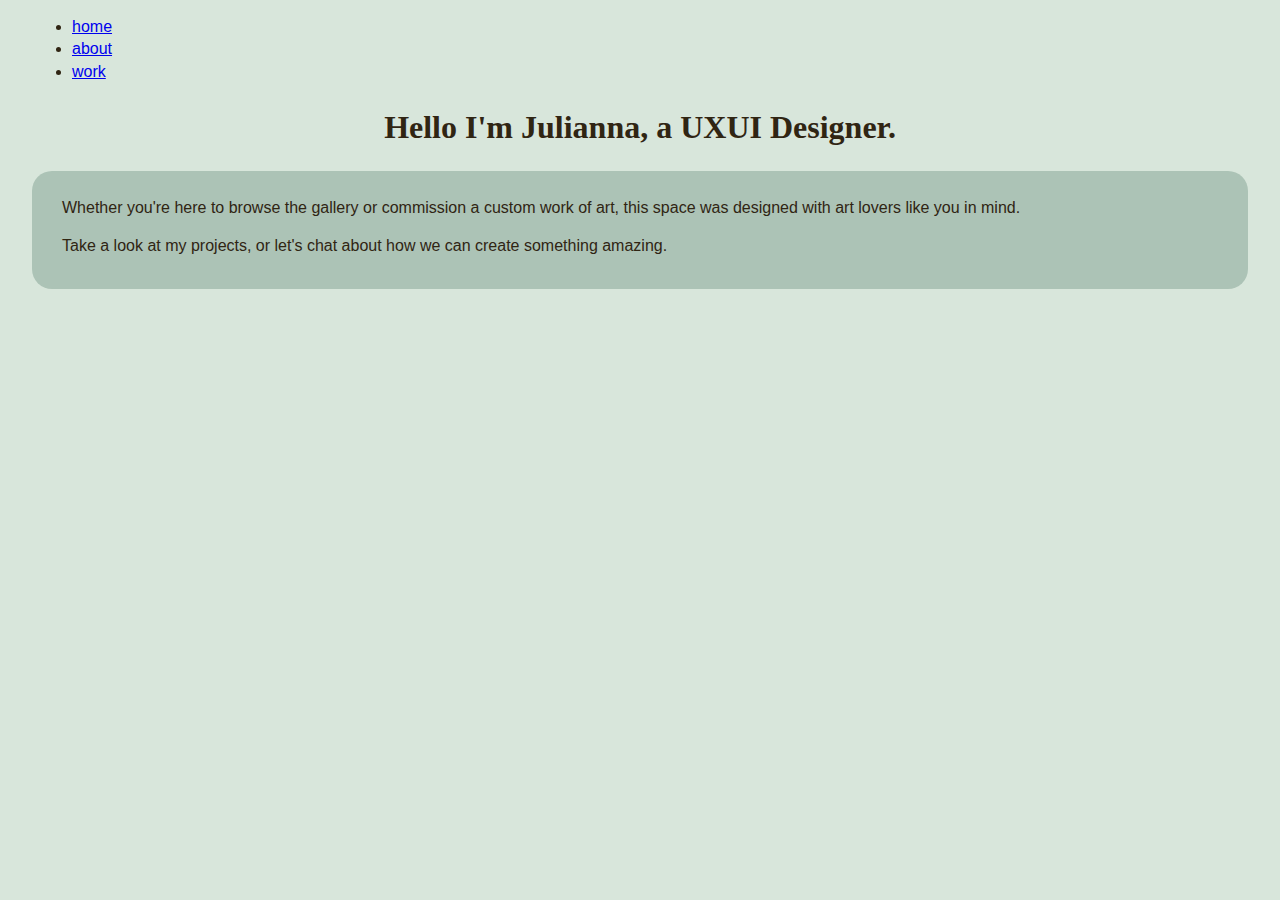
==== index.html @ 5fab1577 "divs" ====
<!DOCTYPE html>
<html lang="en">
    <head>
        <meta charset="UTF-8" />
        <meta name="viewport" content="width=device-width,
        iniitial-scale=1.0" />
        <title>Julianna Chin</title>
        <link rel="stylesheet" href="normalize.css">
        <link rel="stylesheet" href="screen.css">
    </head>
    <body>
        <header>
            <imput: type="checkbox" name="nav-toggle" class="nav-toggle" hidden />
            <label for="nav-toggle">
                <span></span>
                <span></span>
                <span></span>
            </label>
           
        </header>
        
    <div>
    <nav>
        <ul>
            <li><a href="index.html">home</a></li>
            <li><a href="about.html">about</a></li>
            <li><a href="work.html">work</a></li>
        </ul>
    </nav>
</div>
<main>
    <h1>
    Hello I'm Julianna, a UXUI Designer. 
</h1>
<div class="home-p">
    <p>
        Whether you're here to browse the gallery or commission a custom work of art, this space was designed with art lovers like you in mind.
    </p>
    <p>
        Take a look at my projects, or let's chat about how we can create something amazing.
    </p>
</div>
</main>
    </body>
</html>
---- screen.css ----
@font-face {
    font-family: "Playfair Display", serif;
    src: url(./font/PlayfairDisplay-VariableFont_wght.ttf);
    font-weight: 400 900;
}

@font-face {
    font-family: "Raleway", sans-serif;
    src: url(./font/Raleway-VariableFont_wght.ttf);
    font-weight: 100 900;
}

h1 {
    font-family: "Playfair Display", serif;
    font-weight: 900;
    line-height: 140%;
    text-align: center;
}

h2 {
    font-family: "Playfair Display", serif;
    font-weight: 600;
    line-height: 140%;
}
h3 {
    font-family: "Playfair Display", serif;
    font-weight: 400;
    line-height: 140%;
}

p { 
    font-family: "Raleway", sans-serif;
    font-weight: 100;
    line-height: 140%;
}

ul {
    font-family: "Raleway", sans-serif;
    font-weight: 100;
    line-height: 140%;
    color:#302513
}

body {
    background-color: #D8E6DB;
    color: #302513;
    margin: 0 auto;
    width: 95%;
}
.home-p{
    background-color: #ACC3B6;
    border-radius: 20px;
    padding: 10px 30px 15px 30px;
}
.Yogo {
    background-color: #ACC3B6;
    border-radius: 20px;
    padding: 10px 30px 15px 30px;
}

.spacer {
    padding: 8px 10px 8px 10px;
}

.RoomieMatch {
    background-color: #525D3F;
    border-radius: 20px;
    padding: 10px 30px 15px 30px;
    color: #D8E6DB;
    ul {
        color: #D8E6DB;
    }
}

.media-card {
    background-color: #525D3F;
    border-radius: 20px;
    padding: 10px 30px 10px 30px;
    color: #D8E6DB;
    ul {
        color: #D8E6DB;
    }
}

.about {
    background-color: #C0BDB6;
    border-radius: 20px;
    padding: 10px 30px 10px 30px;
}


img {
    height: auto;
    width: 100%;
  }

  header {
    background color: var(--nav-background-color);
    height: var(--nav-height);
    width: 100%;

    position: fixed;
    top: 1rem;
    left: 1rem;
    label{
        cursor: pointer;
        height: 20px;
        width: 26 px;
        span{
            background-color: var(--menu-icon-color);
            border-radius: 2px;
            display: block;
            height; 3px;
            position: absolute;

            &:nth-child
        }
    }
  }

  .nav-toggle:checked  nav {
    right: 0;
  }

  .nav-toggle:checked ~ .nav-toggle-label span:nth-child(1) {
    transform:rotate(45 deg);
    top: -2 px;
  }
  .nav-toggle:checked ~ .nav-toggle-label span:nth-child(2) {
    opacity: 0;
  }
  .nav-toggle:checked ~ .nav-toggle-label span:nth-child(3) {
    transform:rotate(-45 deg);
  }
/* "the header bar"{
    position: fixed;
     left: 0;
     top: 0;
     width: 100%;
}
*/
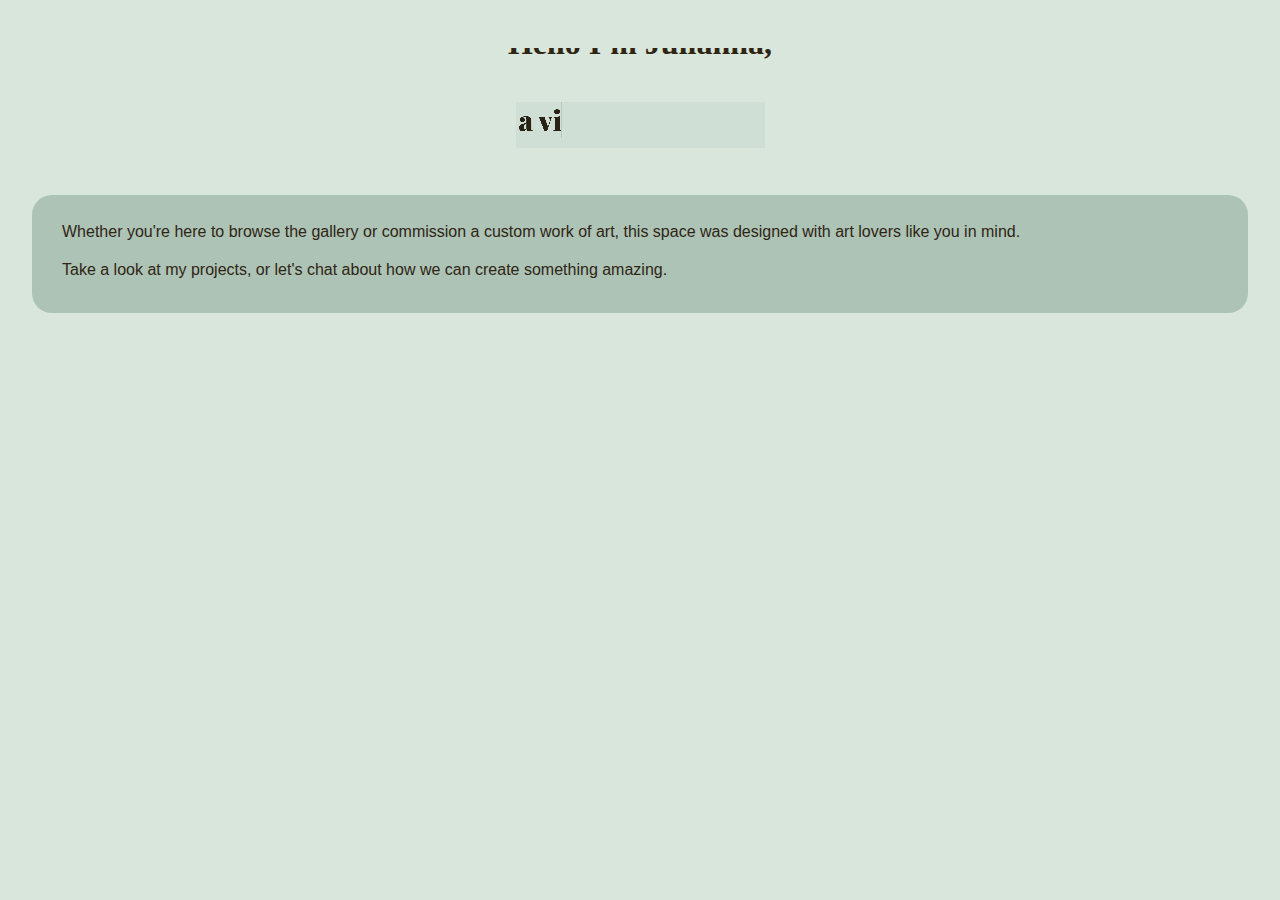
==== commit 8341e508: "intro video" ====
--- a/index.html
+++ b/index.html
@@ -16,9 +16,8 @@
                 <span></span>
                 <span></span>
             </label>
-           
         </header>
-        
+    
     <div>
     <nav>
         <ul>
@@ -29,17 +28,29 @@
     </nav>
 </div>
 <main>
-    <h1>
-    Hello I'm Julianna, a UXUI Designer. 
-</h1>
-<div class="home-p">
-    <p>
-        Whether you're here to browse the gallery or commission a custom work of art, this space was designed with art lovers like you in mind.
-    </p>
-    <p>
-        Take a look at my projects, or let's chat about how we can create something amazing.
-    </p>
-</div>
+    <h1 >
+    Hello I'm Julianna,</h1> 
+    <section>
+        <h1 >
+        <video 
+            autoplay
+            loop
+            muted
+            height="74"
+            width="249" 
+            >
+            <source src="media/intro.mp4" type="video/mp4"/>
+        </video> 
+        </h1>   
+    </section>
+    <div class="home-p">
+        <p>
+            Whether you're here to browse the gallery or commission a custom work of art, this space was designed with art lovers like you in mind.
+        </p>
+        <p>
+            Take a look at my projects, or let's chat about how we can create something amazing.
+        </p>
+    </div>
 </main>
     </body>
 </html>--- a/screen.css
+++ b/screen.css
@@ -1,3 +1,4 @@
+/* Brings in the 2 fonts */
 @font-face {
     font-family: "Playfair Display", serif;
     src: url(./font/PlayfairDisplay-VariableFont_wght.ttf);
@@ -9,7 +10,10 @@
     src: url(./font/Raleway-VariableFont_wght.ttf);
     font-weight: 100 900;
 }
-
+/* sets h1-h3 to the dark brown */
+h1 h2 h3 {  color: #302513;}
+
+/* sets the size and line height for headings paragraphs and lists */
 h1 {
     font-family: "Playfair Display", serif;
     font-weight: 900;
@@ -47,17 +51,31 @@
     margin: 0 auto;
     width: 95%;
 }
+
+
 .home-p{
     background-color: #ACC3B6;
     border-radius: 20px;
     padding: 10px 30px 15px 30px;
 }
+
+
+.wrap {
+    height: 30px;
+    width: 17px;
+    overflow: hidden;
+    margin: 0px 0px -50px 58px; 
+    position:relative 
+}
+
+/* styles for the yogo div */
 .Yogo {
     background-color: #ACC3B6;
     border-radius: 20px;
     padding: 10px 30px 15px 30px;
 }
 
+/* makes a spacer so I can input boxes of padding */
 .spacer {
     padding: 8px 10px 8px 10px;
 }
@@ -72,6 +90,7 @@
     }
 }
 
+/*specific styling for the background of the media card*/
 .media-card {
     background-color: #525D3F;
     border-radius: 20px;
@@ -89,53 +108,99 @@
 }
 
 
-img {
-    height: auto;
+header {
+    background: #D8E6DB;
+    height: 48px;
     width: 100%;
-  }
-
-  header {
-    background color: var(--nav-background-color);
-    height: var(--nav-height);
-    width: 100%;
 
     position: fixed;
-    top: 1rem;
-    left: 1rem;
-    label{
-        cursor: pointer;
-        height: 20px;
-        width: 26 px;
-        span{
-            background-color: var(--menu-icon-color);
-            border-radius: 2px;
-            display: block;
-            height; 3px;
-            position: absolute;
-
-            &:nth-child
-        }
-    }
-  }
-
-  .nav-toggle:checked  nav {
+    left: 0;
+    top: 0;
+  
+    label {
+      cursor: pointer;
+      height: 20px;
+      position: absolute;
+      right: 1rem;
+      top: 1rem;
+      width: 26px;
+      z-index: 1001;
+  
+      span {
+        background-color: black;
+        border-radius: 2px;
+        display: block;
+        height: 3px;
+        position: absolute;
+        width: 100%;
+  
+        transform-origin: left;
+  
+        &:nth-child(1) {
+          top: 0;
+        }
+  
+        &:nth-child(2) {
+          top: 8px;
+        }
+  
+        &:nth-child(3) {
+          top: 16px;
+        }
+      }
+    }
+  }
+  
+  nav {
+    background: #ACC3B6;
+    height: 100vh;
+    margin-block-start: 48px;
+    width: 300px;
+  
+    position: fixed;
+    right: -300px;
+    top: 0;
+    z-index: 1000;
+  
+    ul {
+      list-style: none;
+      margin: 0;
+      padding: 0;
+  
+      li {
+        padding: 0;
+  
+        a {
+          color: white;
+          display: block;
+          font-size: 1.25rem;
+          padding-block: 1rem;
+          padding-inline: 1rem;
+          text-decoration: none;
+  
+          &:hover {
+            background-color: blue;
+            color: black;
+          }
+        }
+      }
+    }
+  }
+  
+  /* Show nav when checkbox is checked */
+  .nav-toggle:checked ~ nav {
     right: 0;
   }
-
+  
   .nav-toggle:checked ~ .nav-toggle-label span:nth-child(1) {
-    transform:rotate(45 deg);
-    top: -2 px;
-  }
+    transform: rotate(45deg);
+    top: -2px; /* Fix */
+  }
+  
   .nav-toggle:checked ~ .nav-toggle-label span:nth-child(2) {
     opacity: 0;
   }
+  
   .nav-toggle:checked ~ .nav-toggle-label span:nth-child(3) {
-    transform:rotate(-45 deg);
-  }
-/* "the header bar"{
-    position: fixed;
-     left: 0;
-     top: 0;
-     width: 100%;
-}
-*/+    transform: rotate(-45deg);
+  }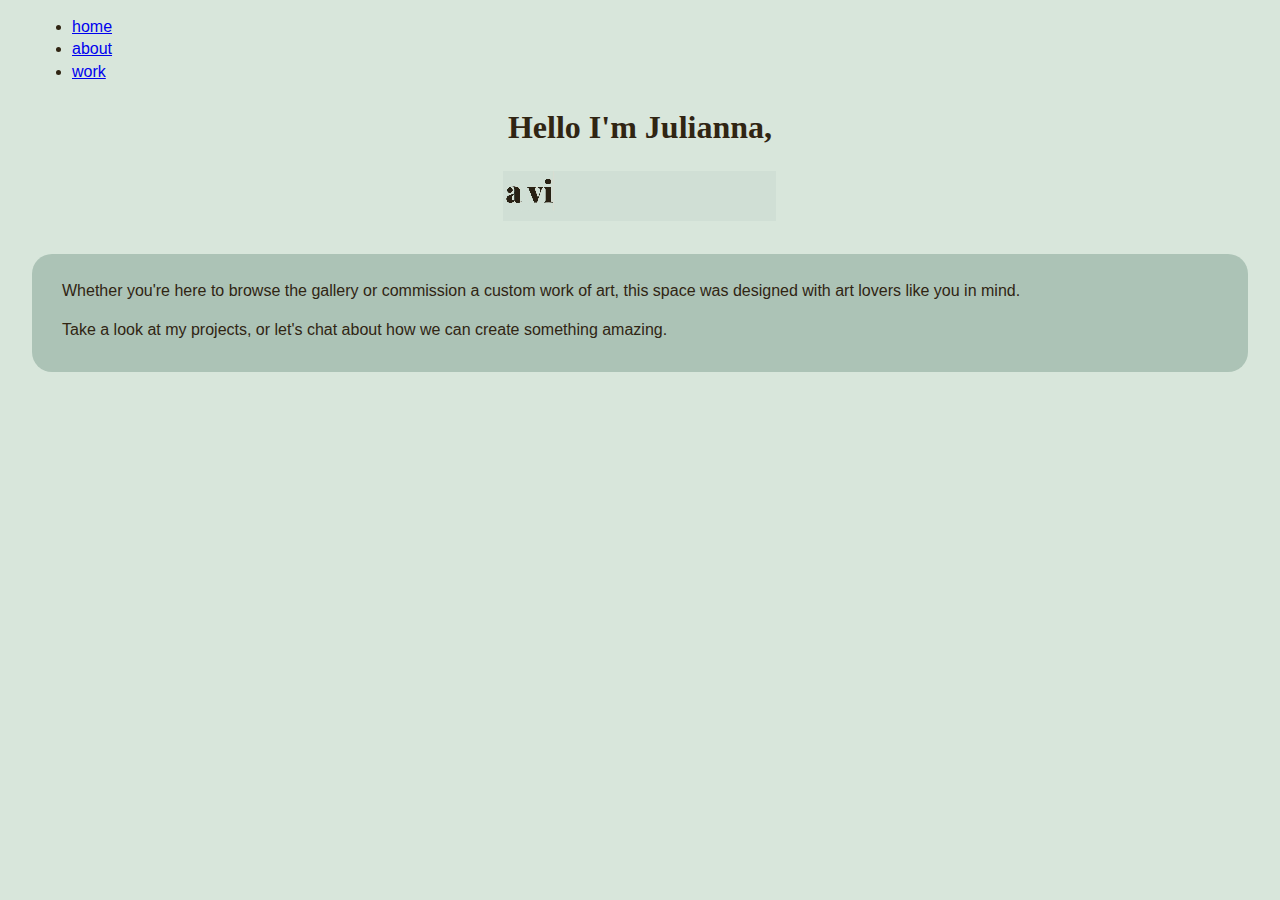
==== commit 85a74f92: "media updated" ====
--- a/index.html
+++ b/index.html
@@ -19,13 +19,13 @@
         </header>
     
     <div>
-    <nav>
-        <ul>
-            <li><a href="index.html">home</a></li>
-            <li><a href="about.html">about</a></li>
-            <li><a href="work.html">work</a></li>
-        </ul>
-    </nav>
+        <nav>
+            <ul>
+                <li><a href="index.html">home</a></li>
+                <li><a href="about.html">about</a></li>
+                <li><a href="work.html">work</a></li>
+            </ul>
+        </nav>
 </div>
 <main>
     <h1 >
@@ -36,8 +36,8 @@
             autoplay
             loop
             muted
-            height="74"
-            width="249" 
+            height="50"
+            width="300" 
             >
             <source src="media/intro.mp4" type="video/mp4"/>
         </video> 
--- a/screen.css
+++ b/screen.css
@@ -107,7 +107,15 @@
     padding: 10px 30px 10px 30px;
 }
 
-
+img {
+    width: 300px;
+    height: auto;
+    border-radius: 20px;
+    
+}
+
+
+/*
 header {
     background: #D8E6DB;
     height: 48px;
@@ -187,7 +195,7 @@
     }
   }
   
-  /* Show nav when checkbox is checked */
+  
   .nav-toggle:checked ~ nav {
     right: 0;
   }
@@ -195,7 +203,7 @@
   .nav-toggle:checked ~ .nav-toggle-label span:nth-child(1) {
     transform: rotate(45deg);
     top: -2px; /* Fix */
-  }
+  
   
   .nav-toggle:checked ~ .nav-toggle-label span:nth-child(2) {
     opacity: 0;
@@ -203,4 +211,5 @@
   
   .nav-toggle:checked ~ .nav-toggle-label span:nth-child(3) {
     transform: rotate(-45deg);
-  }+  }
+  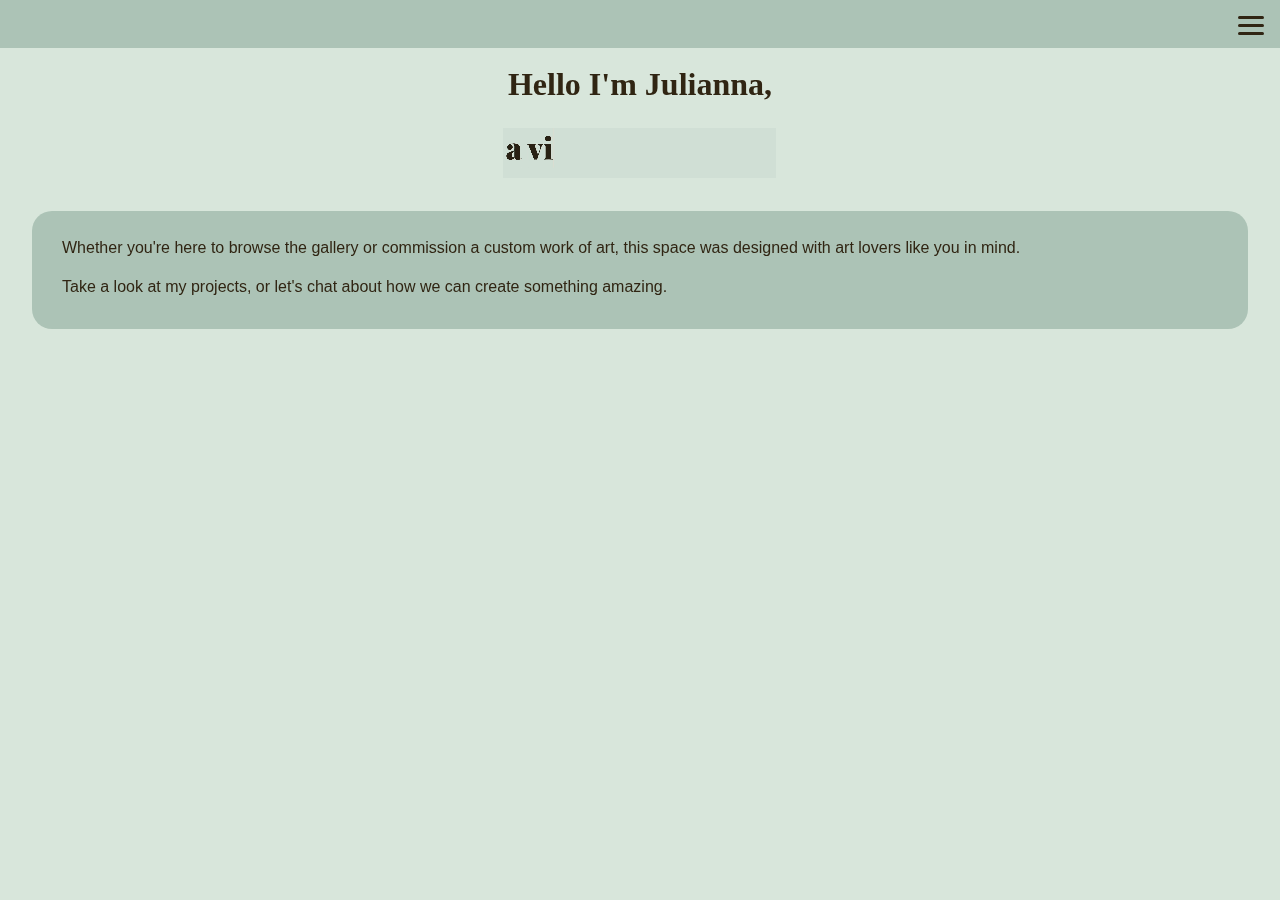
==== commit 4bb2f055: "back button draft" ====
--- a/index.html
+++ b/index.html
@@ -9,48 +9,48 @@
         <link rel="stylesheet" href="screen.css">
     </head>
     <body>
-        <header>
-            <imput: type="checkbox" name="nav-toggle" class="nav-toggle" hidden />
-            <label for="nav-toggle">
-                <span></span>
-                <span></span>
-                <span></span>
-            </label>
-        </header>
-    
-    <div>
-        <nav>
-            <ul>
-                <li><a href="index.html">home</a></li>
-                <li><a href="about.html">about</a></li>
-                <li><a href="work.html">work</a></li>
-            </ul>
-        </nav>
-</div>
-<main>
-    <h1 >
-    Hello I'm Julianna,</h1> 
-    <section>
-        <h1 >
-        <video 
-            autoplay
-            loop
-            muted
-            height="50"
-            width="300" 
-            >
-            <source src="media/intro.mp4" type="video/mp4"/>
-        </video> 
-        </h1>   
-    </section>
-    <div class="home-p">
-        <p>
-            Whether you're here to browse the gallery or commission a custom work of art, this space was designed with art lovers like you in mind.
-        </p>
-        <p>
-            Take a look at my projects, or let's chat about how we can create something amazing.
-        </p>
-    </div>
-</main>
+            <header>
+                <input type="checkbox" id="nav-toggle" class="nav-toggle" hidden />
+                <label for="nav-toggle" class="nav-toggle-label">
+                  <span></span>
+                  <span></span>
+                  <span></span>
+                </label>
+                
+                <nav>
+                    <ul>
+                        <li><a href="index.html">home</a></li>
+                        <li><a href="about.html">about</a></li>
+                        <li><a href="work.html">work</a></li>
+                    </ul>
+                </nav>
+            </header>
+
+        <main>
+            <h1 >
+            Hello I'm Julianna,</h1> 
+            <section>
+                <h1 >
+                <video 
+                    autoplay
+                    loop
+                    muted
+                    height="50"
+                    width="300" 
+                    style="z-index: -10; position: relative;"
+                    >
+                    <source src="media/intro.mp4" type="video/mp4"/>
+                </video> 
+                </h1>   
+            </section>
+            <div class="home-p">
+                <p>
+                    Whether you're here to browse the gallery or commission a custom work of art, this space was designed with art lovers like you in mind.
+                </p>
+                <p>
+                    Take a look at my projects, or let's chat about how we can create something amazing.
+                </p>
+            </div>
+        </main>
     </body>
 </html>--- a/screen.css
+++ b/screen.css
@@ -34,13 +34,13 @@
 
 p { 
     font-family: "Raleway", sans-serif;
-    font-weight: 100;
+    font-weight: 400;
     line-height: 140%;
 }
 
 ul {
     font-family: "Raleway", sans-serif;
-    font-weight: 100;
+    font-weight: 400;
     line-height: 140%;
     color:#302513
 }
@@ -48,7 +48,7 @@
 body {
     background-color: #D8E6DB;
     color: #302513;
-    margin: 0 auto;
+    margin: 62px auto;
     width: 95%;
 }
 
@@ -107,109 +107,114 @@
     padding: 10px 30px 10px 30px;
 }
 
+.back {
+  width: 10px;
+  height: auto;
+}
+
 img {
     width: 300px;
     height: auto;
-    border-radius: 20px;
-    
-}
-
-
-/*
+    border-radius: 15px;
+    margin: 0 auto 0 auto;
+    display: block;
+}
+
+ 
 header {
-    background: #D8E6DB;
-    height: 48px;
-    width: 100%;
-
-    position: fixed;
-    left: 0;
-    top: 0;
-  
-    label {
-      cursor: pointer;
-      height: 20px;
+  background: #ACC3B6;
+  height: 48px;
+  width: 100%;
+
+  position: fixed;
+  left: 0;
+  top: 0;
+
+  label {
+    cursor: pointer;
+    height: 20px;
+    position: absolute;
+    right: 1rem;
+    top: 1rem;
+    width: 26px;
+    z-index: 1001;
+
+    span {
+      background-color: #302513;
+      border-radius: 2px;
+      display: block;
+      height: 3px;
       position: absolute;
-      right: 1rem;
-      top: 1rem;
-      width: 26px;
-      z-index: 1001;
-  
-      span {
-        background-color: black;
-        border-radius: 2px;
+      width: 100%;
+
+      transform-origin: left;
+
+      &:nth-child(1) {
+        top: 0;
+      }
+
+      &:nth-child(2) {
+        top: 8px;
+      }
+
+      &:nth-child(3) {
+        top: 16px;
+      }
+    }
+  }
+}
+
+nav {
+  background: #ACC3B6;
+  height: 100vh;
+  margin-block-start: 48px;
+  width: 300px;
+
+  position: fixed;
+  right: -300px;
+  top: 0;
+  z-index: 1000;
+
+  ul {
+    list-style: none;
+    margin: 0;
+    padding: 0;
+
+    li {
+      padding: 0;
+
+      a {
+        color: #302513;
         display: block;
-        height: 3px;
-        position: absolute;
-        width: 100%;
-  
-        transform-origin: left;
-  
-        &:nth-child(1) {
-          top: 0;
+        font-size: 1.25rem;
+        padding-block: 1rem;
+        padding-inline: 1rem;
+        text-decoration: none;
+
+        &:hover {
+          background-color: #D8E6DB;
+          color: #302513;
         }
-  
-        &:nth-child(2) {
-          top: 8px;
-        }
-  
-        &:nth-child(3) {
-          top: 16px;
-        }
       }
     }
   }
-  
-  nav {
-    background: #ACC3B6;
-    height: 100vh;
-    margin-block-start: 48px;
-    width: 300px;
-  
-    position: fixed;
-    right: -300px;
-    top: 0;
-    z-index: 1000;
-  
-    ul {
-      list-style: none;
-      margin: 0;
-      padding: 0;
-  
-      li {
-        padding: 0;
-  
-        a {
-          color: white;
-          display: block;
-          font-size: 1.25rem;
-          padding-block: 1rem;
-          padding-inline: 1rem;
-          text-decoration: none;
-  
-          &:hover {
-            background-color: blue;
-            color: black;
-          }
-        }
-      }
-    }
-  }
-  
-  
-  .nav-toggle:checked ~ nav {
-    right: 0;
-  }
-  
-  .nav-toggle:checked ~ .nav-toggle-label span:nth-child(1) {
-    transform: rotate(45deg);
-    top: -2px; /* Fix */
-  
-  
-  .nav-toggle:checked ~ .nav-toggle-label span:nth-child(2) {
-    opacity: 0;
-  }
-  
-  .nav-toggle:checked ~ .nav-toggle-label span:nth-child(3) {
-    transform: rotate(-45deg);
-  }
-  +}
+
+/* Show nav when checkbox is checked */
+.nav-toggle:checked ~ nav {
+  right: 0;
+}
+
+.nav-toggle:checked ~ .nav-toggle-label span:nth-child(1) {
+  transform: rotate(45deg);
+  top: -2px; /* Fix */
+}
+
+.nav-toggle:checked ~ .nav-toggle-label span:nth-child(2) {
+  opacity: 0;
+}
+
+.nav-toggle:checked ~ .nav-toggle-label span:nth-child(3) {
+  transform: rotate(-45deg);
+}
+
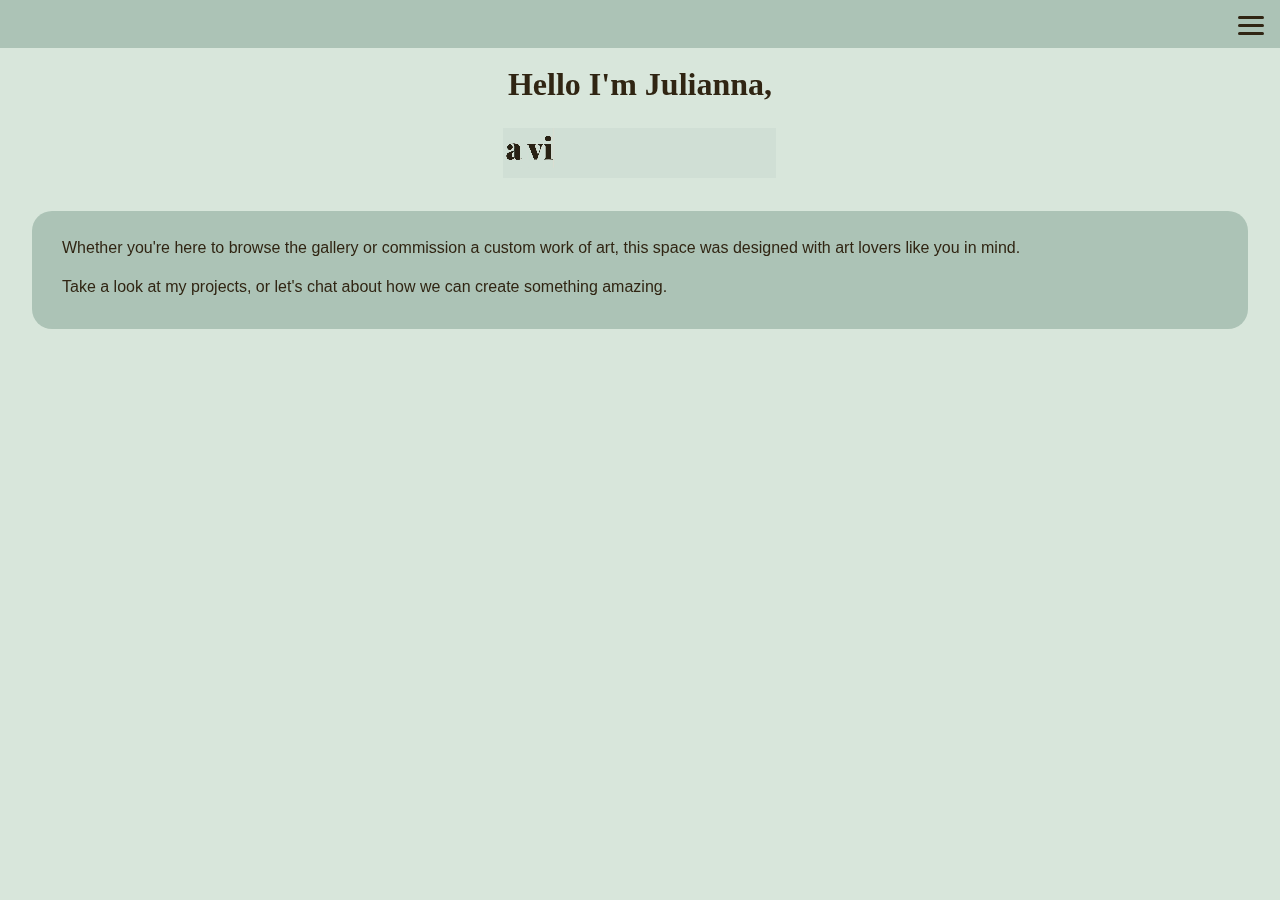
==== commit 960e91f1: "back button" ====
--- a/index.html
+++ b/index.html
@@ -31,16 +31,16 @@
             Hello I'm Julianna,</h1> 
             <section>
                 <h1 >
-                <video 
-                    autoplay
-                    loop
-                    muted
-                    height="50"
-                    width="300" 
-                    style="z-index: -10; position: relative;"
-                    >
-                    <source src="media/intro.mp4" type="video/mp4"/>
-                </video> 
+                    <video 
+                        autoplay
+                        loop
+                        muted
+                        height="50"
+                        width="300" 
+                        style="z-index: -10; position: relative;"
+                        >
+                        <source src="media/intro.mp4" type="video/mp4"/>
+                    </video> 
                 </h1>   
             </section>
             <div class="home-p">
--- a/screen.css
+++ b/screen.css
@@ -108,8 +108,9 @@
 }
 
 .back {
-  width: 10px;
+  width: 50px;
   height: auto;
+  ;
 }
 
 img {
@@ -190,7 +191,8 @@
         padding-block: 1rem;
         padding-inline: 1rem;
         text-decoration: none;
-
+        
+        /* when you hover the nav it turns these colors*/
         &:hover {
           background-color: #D8E6DB;
           color: #302513;
@@ -207,7 +209,7 @@
 
 .nav-toggle:checked ~ .nav-toggle-label span:nth-child(1) {
   transform: rotate(45deg);
-  top: -2px; /* Fix */
+  top: -2px; 
 }
 
 .nav-toggle:checked ~ .nav-toggle-label span:nth-child(2) {
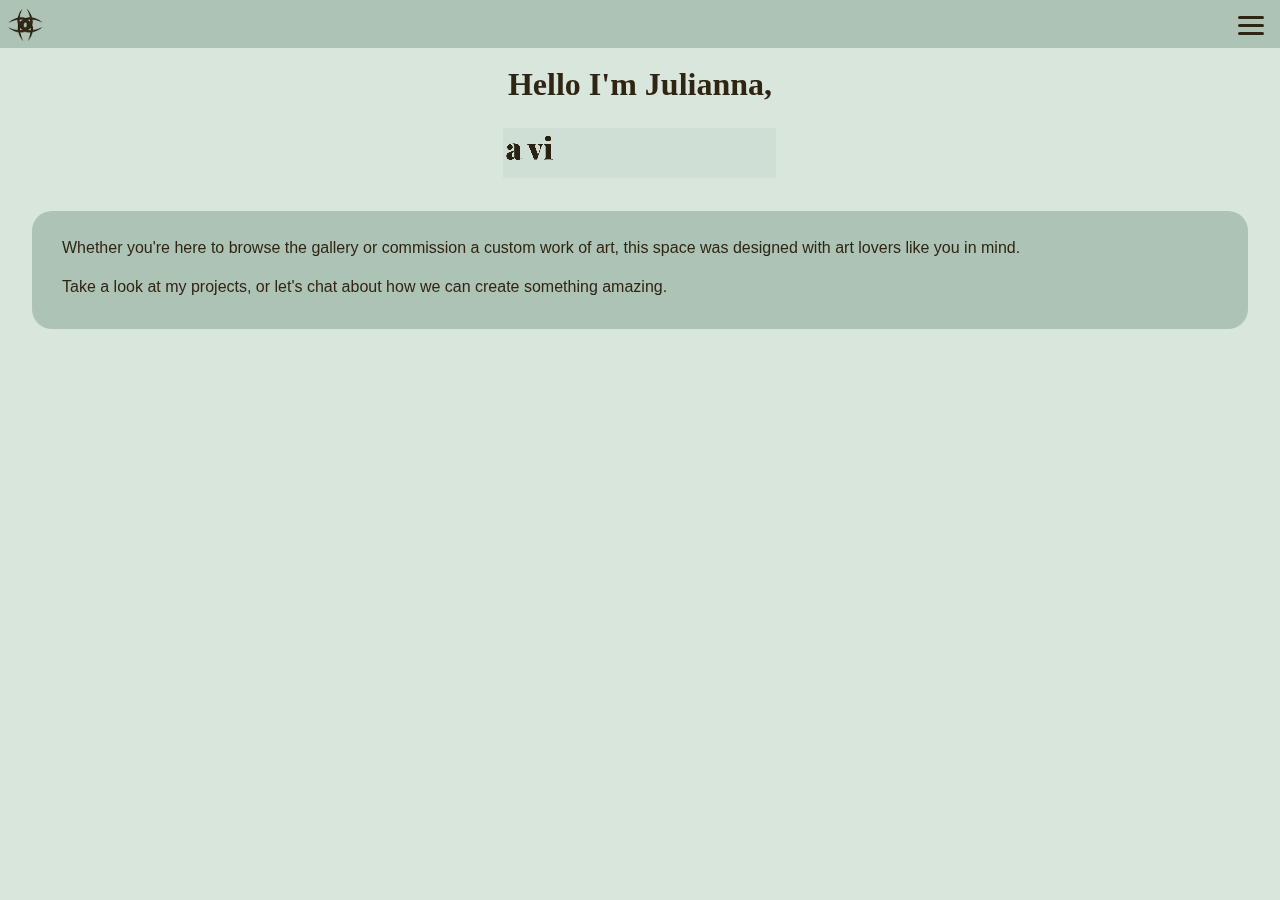
==== commit b9cab0e2: "header" ====
--- a/index.html
+++ b/index.html
@@ -10,6 +10,11 @@
     </head>
     <body>
             <header>
+                <a href="media/work.html">
+                    <img 
+                    class="logo"
+                    src= "media/logo.png" alt="logo-icon">
+                </a>
                 <input type="checkbox" id="nav-toggle" class="nav-toggle" hidden />
                 <label for="nav-toggle" class="nav-toggle-label">
                   <span></span>
--- a/screen.css
+++ b/screen.css
@@ -51,7 +51,6 @@
     margin: 62px auto;
     width: 95%;
 }
-
 
 .home-p{
     background-color: #ACC3B6;
@@ -73,17 +72,15 @@
     background-color: #ACC3B6;
     border-radius: 20px;
     padding: 10px 30px 15px 30px;
-}
-
-/* makes a spacer so I can input boxes of padding */
-.spacer {
-    padding: 8px 10px 8px 10px;
-}
+    margin-top: 12px;
+}
+
 
 .RoomieMatch {
     background-color: #525D3F;
     border-radius: 20px;
     padding: 10px 30px 15px 30px;
+    margin-top: 12px;
     color: #D8E6DB;
     ul {
         color: #D8E6DB;
@@ -94,8 +91,9 @@
 .media-card {
     background-color: #525D3F;
     border-radius: 20px;
-    padding: 10px 30px 10px 30px;
+    padding: 10px 10px;
     color: #D8E6DB;
+    margin-top: 1em;
     ul {
         color: #D8E6DB;
     }
@@ -110,18 +108,28 @@
 .back {
   width: 50px;
   height: auto;
-  ;
+  float: left;
 }
 
 img {
     width: 300px;
     height: auto;
     border-radius: 15px;
-    margin: 0 auto 0 auto;
+    margin: 0 auto;
     display: block;
 }
 
- 
+.logo{
+  width: 35px;
+  height:auto;
+  float: left;
+  margin: 8px;
+} 
+
+.work-nav{
+  
+}
+
 header {
   background: #ACC3B6;
   height: 48px;
@@ -139,7 +147,7 @@
     top: 1rem;
     width: 26px;
     z-index: 1001;
-
+    
     span {
       background-color: #302513;
       border-radius: 2px;
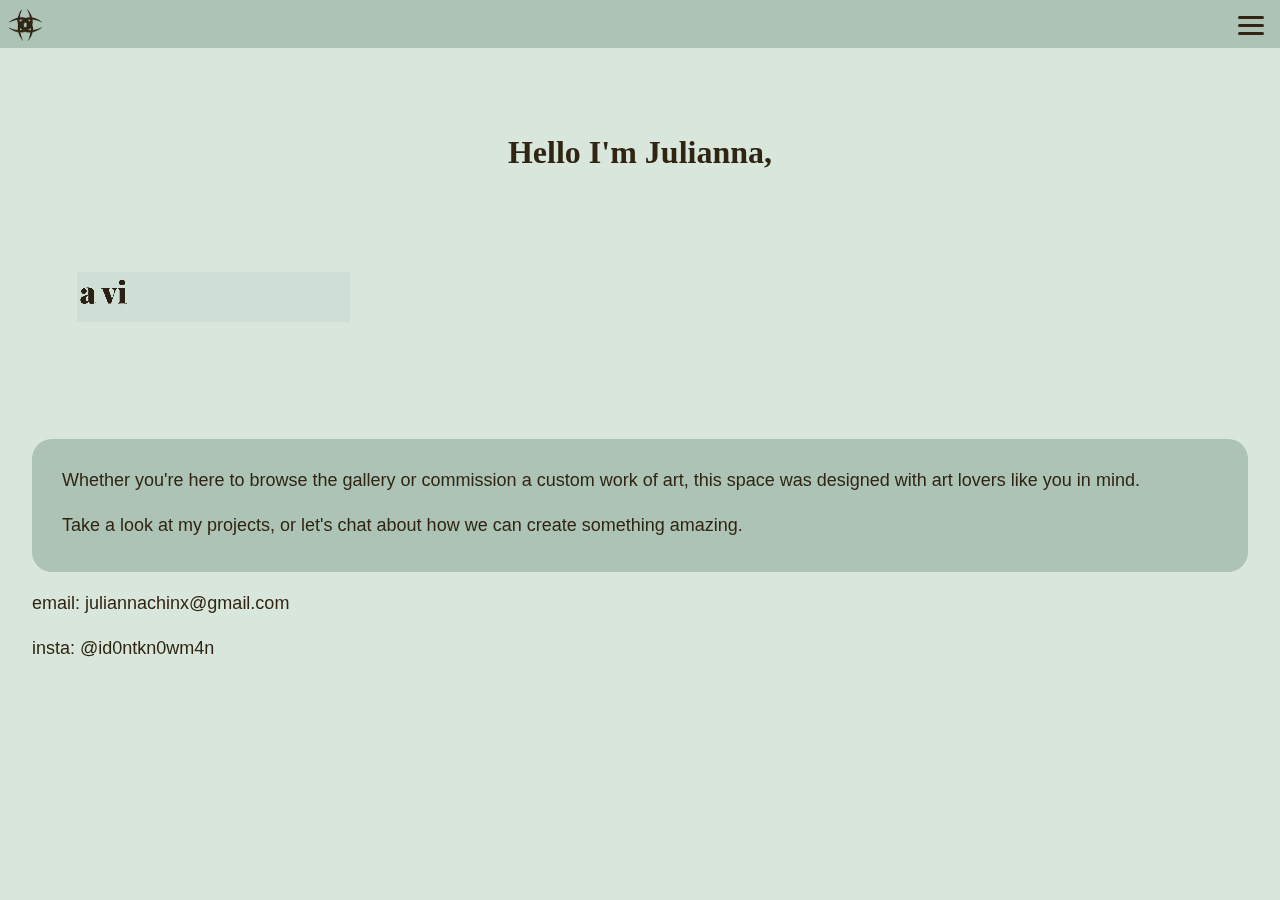
==== commit 2b0bd533: "work title" ====
--- a/index.html
+++ b/index.html
@@ -10,10 +10,11 @@
     </head>
     <body>
             <header>
-                <a href="media/work.html">
+                <a href="index.html">
                     <img 
-                    class="logo"
-                    src= "media/logo.png" alt="logo-icon">
+                        class="logo"
+                        src= "media/logo.png" 
+                        alt="logo-icon">
                 </a>
                 <input type="checkbox" id="nav-toggle" class="nav-toggle" hidden />
                 <label for="nav-toggle" class="nav-toggle-label">
@@ -32,11 +33,12 @@
             </header>
 
         <main>
-            <h1 >
-            Hello I'm Julianna,</h1> 
-            <section>
-                <h1 >
+            <h1 class="hello">
+            Hello I'm Julianna,
+            </h1> 
+                <h1>
                     <video 
+                        class="intro"
                         autoplay
                         loop
                         muted
@@ -47,7 +49,6 @@
                         <source src="media/intro.mp4" type="video/mp4"/>
                     </video> 
                 </h1>   
-            </section>
             <div class="home-p">
                 <p>
                     Whether you're here to browse the gallery or commission a custom work of art, this space was designed with art lovers like you in mind.
@@ -56,6 +57,14 @@
                     Take a look at my projects, or let's chat about how we can create something amazing.
                 </p>
             </div>
+            <div class="detail">
+                <p>
+                    email: juliannachinx@gmail.com
+                </p>
+                <p>
+                    insta: @id0ntkn0wm4n
+                 </p>
+            </div>
         </main>
     </body>
 </html>--- a/screen.css
+++ b/screen.css
@@ -17,31 +17,35 @@
 h1 {
     font-family: "Playfair Display", serif;
     font-weight: 900;
-    line-height: 140%;
+    line-height: 150%;
+    display: flex;
+    flex-direction: column;
     text-align: center;
 }
 
 h2 {
     font-family: "Playfair Display", serif;
     font-weight: 600;
-    line-height: 140%;
+    line-height: 150%;
 }
 h3 {
     font-family: "Playfair Display", serif;
     font-weight: 400;
-    line-height: 140%;
+    line-height: 150%;
 }
 
 p { 
     font-family: "Raleway", sans-serif;
     font-weight: 400;
-    line-height: 140%;
+    line-height: 150%;
+    font-size: 18px;
 }
 
 ul {
     font-family: "Raleway", sans-serif;
     font-weight: 400;
-    line-height: 140%;
+    line-height: 150%;
+    font-size: 18px;
     color:#302513
 }
 
@@ -52,20 +56,22 @@
     width: 95%;
 }
 
+.hello{
+  margin-top: 4em;
+  margin-bottom: 2em;
+}
+
+.intro {
+  margin-bottom: 2em;
+}
+
+
 .home-p{
     background-color: #ACC3B6;
     border-radius: 20px;
     padding: 10px 30px 15px 30px;
 }
 
-
-.wrap {
-    height: 30px;
-    width: 17px;
-    overflow: hidden;
-    margin: 0px 0px -50px 58px; 
-    position:relative 
-}
 
 /* styles for the yogo div */
 .Yogo {
@@ -93,12 +99,28 @@
     border-radius: 20px;
     padding: 10px 10px;
     color: #D8E6DB;
-    margin-top: 1em;
+    margin-top: 10px;
     ul {
         color: #D8E6DB;
     }
 }
 
+
+.photos img{
+  display: flex;
+  flex-direction: column;
+  align-items: center;
+  padding: 1em;
+  margin: 0 auto;
+  max-width: 80%;
+  height: auto;
+}
+
+video{
+  object-fit: contain;
+  padding: 1em;
+}
+
 .about {
     background-color: #C0BDB6;
     border-radius: 20px;
@@ -106,8 +128,10 @@
 }
 
 .back {
-  width: 50px;
-  height: auto;
+  margin: auto 0;
+  padding: 0;
+  width: 40px;
+  height:auto;
   float: left;
 }
 
@@ -123,13 +147,21 @@
   width: 35px;
   height:auto;
   float: left;
-  margin: 8px;
+  margin: 8px ;
+  padding: 0;
 } 
 
-.work-nav{
-  
-}
-
+.work-nav img{
+  height: auto; 
+  margin: 1em auto;
+  padding: 1px ;
+  overflow: hidden;
+  border: 2px solid #302513;
+}
+
+.work-title{
+  margin-right: 40px;
+}
 header {
   background: #ACC3B6;
   height: 48px;
